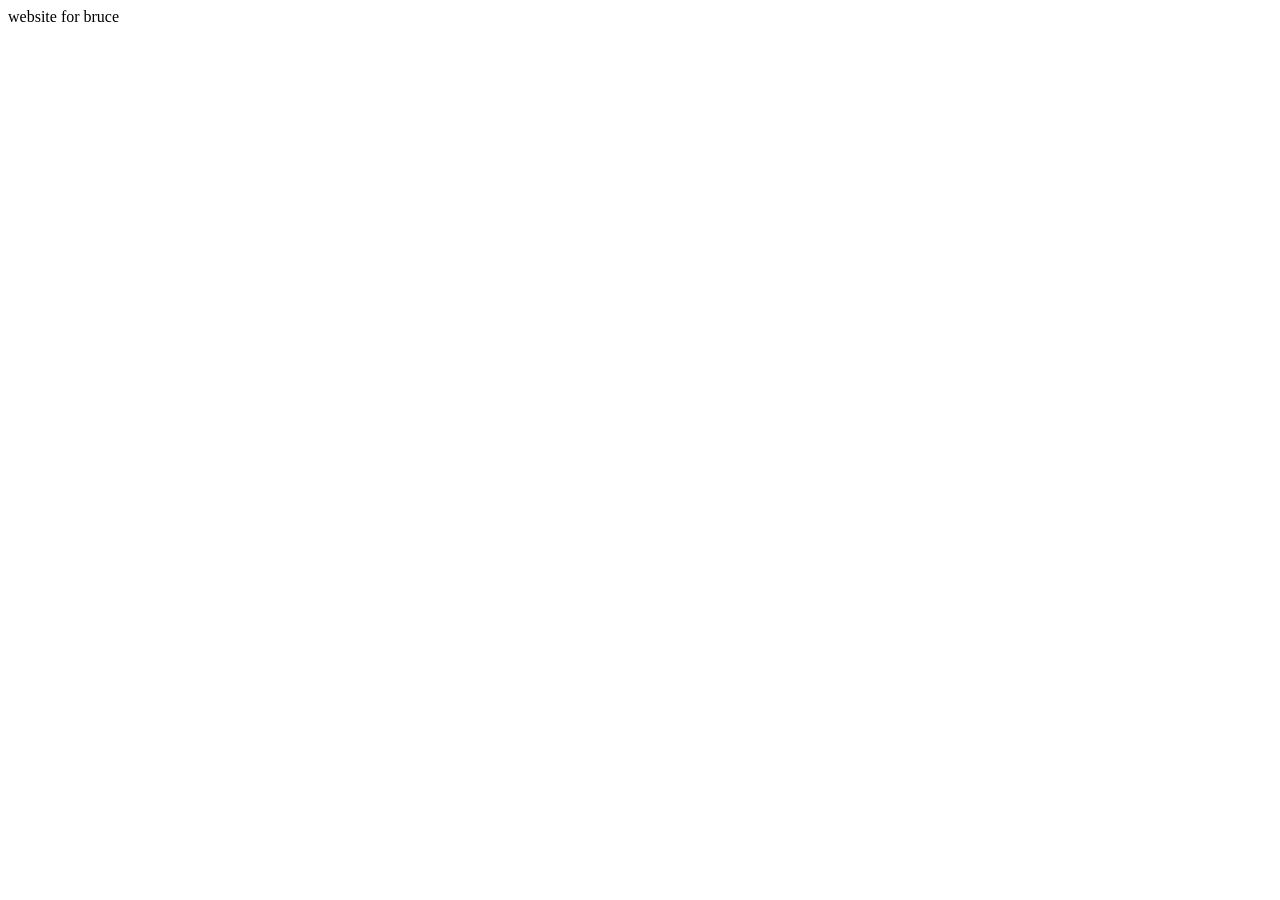
==== index.html @ 3eb578b7 "Update index.html" ====
<!DOCTYPE html>
<html lang="en">
<head>
    <meta charset="UTF-8">
    <meta name="viewport" content="width=device-width, initial-scale=1.0">
    <title>Document</title>
</head>
<body>
    website for bruce
</body>
</html>
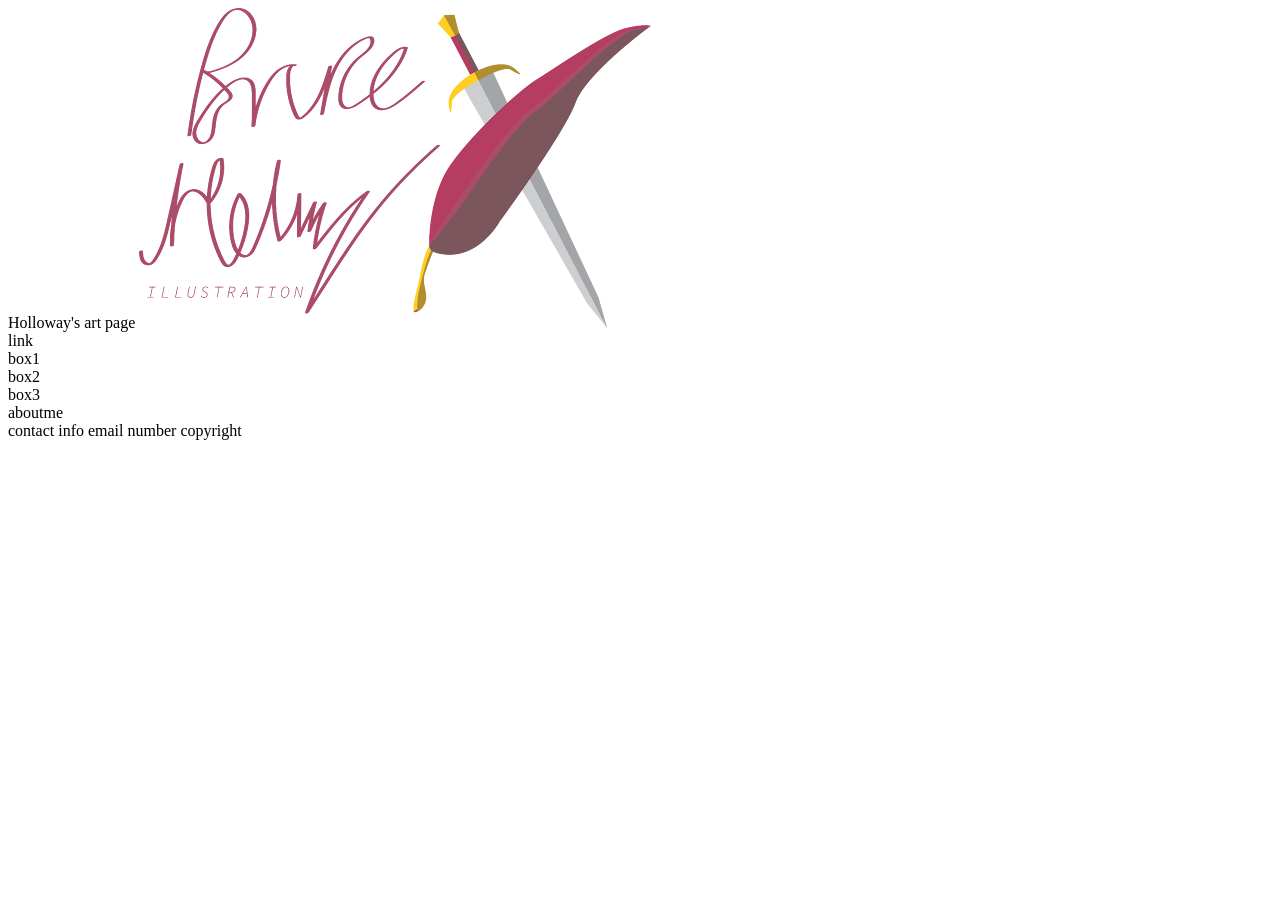
==== commit deb6b865: "Image and html updated" ====
--- a/index.html
+++ b/index.html
@@ -6,6 +6,19 @@
     <title>Document</title>
 </head>
 <body>
-    website for bruce
+    <div id="wrap">
+        <header>
+            Holloway's art page
+            <img src="img/logo.png">
+            <nav>link</nav>
+        </header>
+        <main>
+            <div>box1</div>
+            <div>box2</div>
+            <div>box3</div>
+            <div>aboutme</div>
+        </main>
+        <footer>contact info email number copyright</footer>
+    </div>
 </body>
 </html>
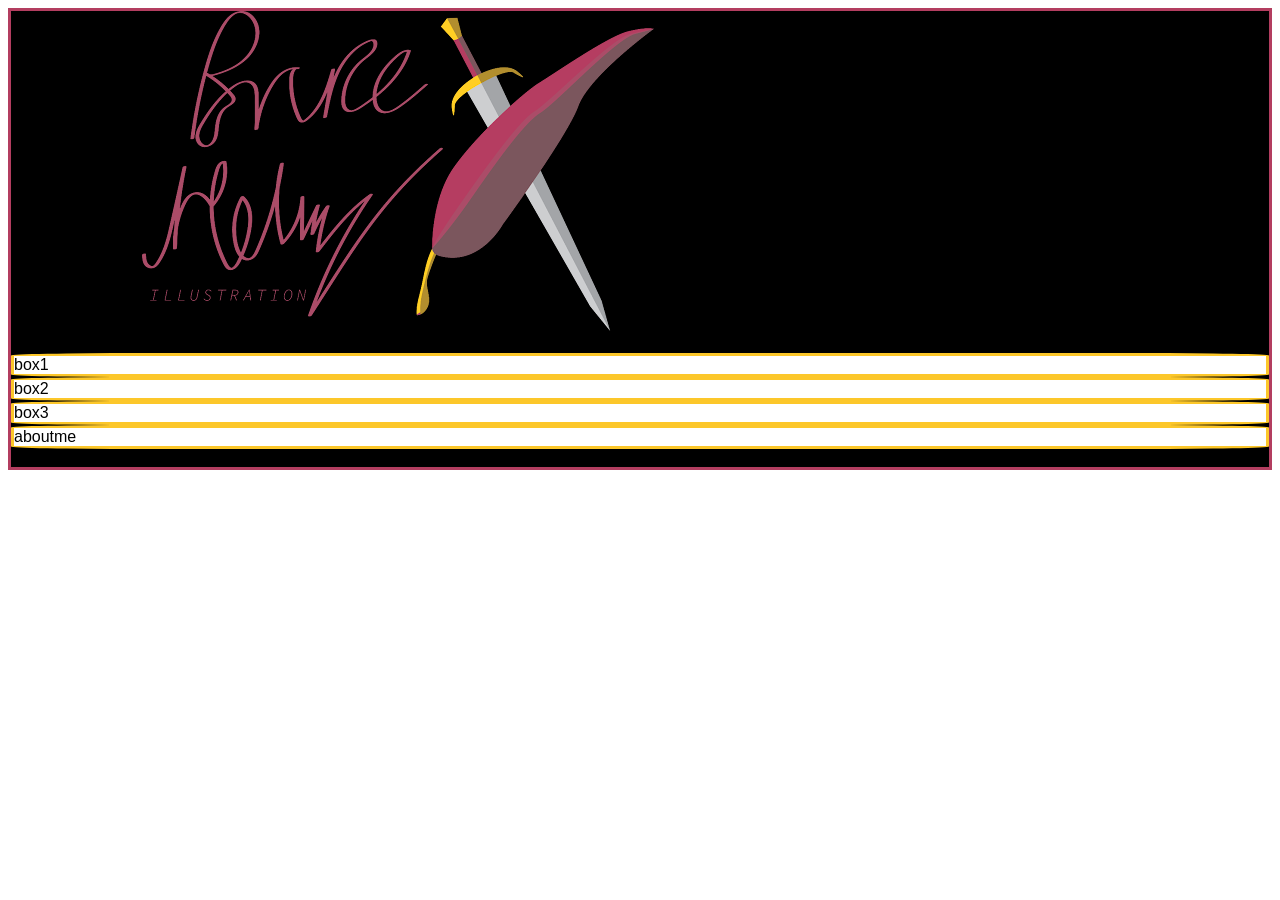
==== commit d0ffd14f: ".css elements added and being worked on" ====
--- a/index.html
+++ b/index.html
@@ -4,6 +4,8 @@
     <meta charset="UTF-8">
     <meta name="viewport" content="width=device-width, initial-scale=1.0">
     <title>Document</title>
+    
+<link rel="stylesheet" href="style.css">
 </head>
 <body>
     <div id="wrap">
@@ -13,12 +15,12 @@
             <nav>link</nav>
         </header>
         <main>
-            <div>box1</div>
-            <div>box2</div>
-            <div>box3</div>
-            <div>aboutme</div>
+            <div class="box">box1</div>
+            <div class="box">box2</div>
+            <div class="box">box3</div>
+            <div class="box">aboutme</div>
         </main>
-        <footer>contact info email number copyright</footer>
+        <footer .class="footer">contact info email number copyright</footer>
     </div>
 </body>
 </html>
--- a/style.css
+++ b/style.css
@@ -0,0 +1,18 @@
+#wrap{
+    border:solid;
+    background-color: black;
+    border-color: #b33e60;
+    font: #ffff;
+
+}
+.box{
+    font-family: 'Gill Sans', 'Gill Sans MT', Calibri, 'Trebuchet MS', sans-serif;
+    border: solid;
+    border-color: #fcc72a;
+    border-radius: 10%;
+    background-color: white;
+    grid-template-columns: 1fr;
+}
+.footer{
+    font-family: 'Gill Sans', 'Gill Sans MT', Calibri, 'Trebuchet MS', sans-serif, #ffffff;
+}
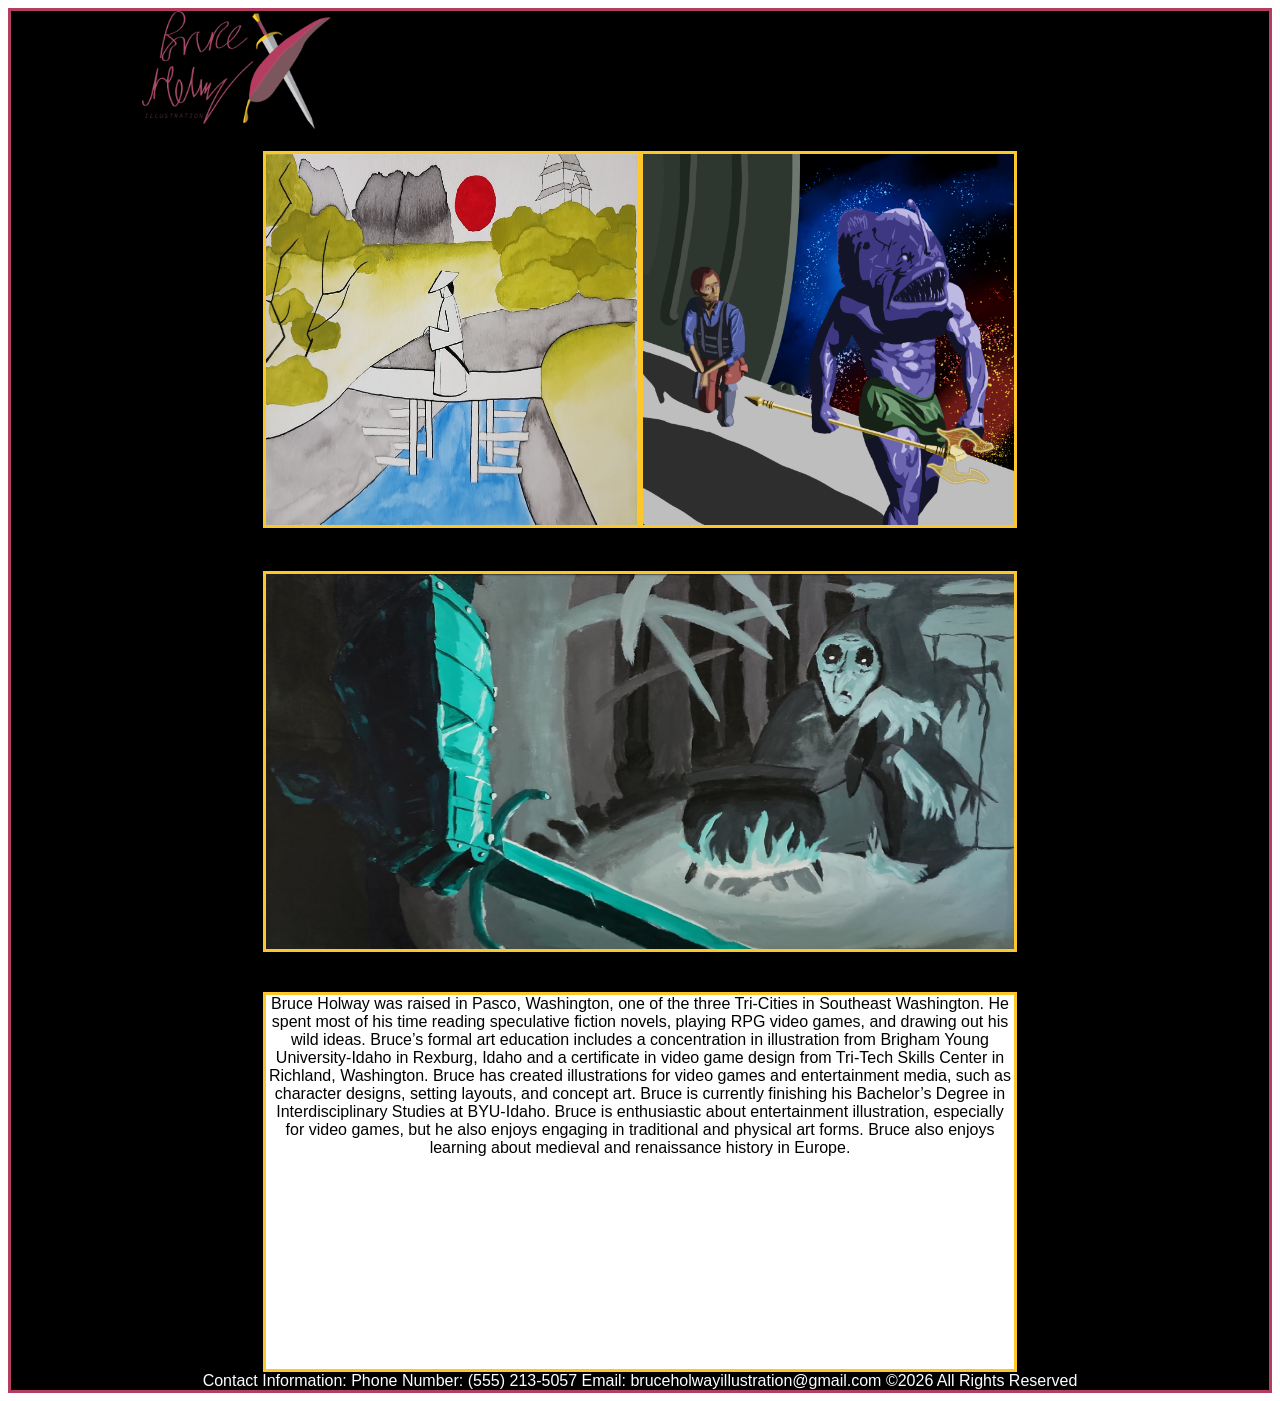
==== commit 00f784c4: "images and formated" ====
--- a/index.html
+++ b/index.html
@@ -15,12 +15,25 @@
             <nav>link</nav>
         </header>
         <main>
-            <div class="box">box1</div>
-            <div class="box">box2</div>
-            <div class="box">box3</div>
-            <div class="box">aboutme</div>
+            <div class="box"> <img src="img/Bruce Holway 10x7in. Gouache and India Ink on Cold-Press Illustration Board.jpg" alt="wandering rouge"></div>
+            <div class="box"> <img src="img/BruceHOlway2DDigitalPainting.png" alt=""> </div>
+            <div class="box"> <img src="img/1000002552.jpg" alt=""> </div>
+            <div class="box">Bruce Holway was raised in Pasco, Washington, one of the three Tri-Cities in Southeast Washington. He spent most of his time reading speculative fiction novels, playing RPG video games, and drawing out his wild ideas. 
+Bruce’s formal art education includes a concentration in illustration from Brigham Young University-Idaho in Rexburg, Idaho and a certificate in video game design from Tri-Tech Skills Center in Richland, Washington. 
+Bruce has created illustrations for video games and entertainment media, such as character designs, setting layouts, and concept art. 
+Bruce is currently finishing his Bachelor’s Degree in Interdisciplinary Studies at BYU-Idaho. Bruce is enthusiastic about entertainment illustration, especially for video games, but he also enjoys engaging in traditional and physical art forms. Bruce also enjoys learning about medieval and renaissance history in Europe. </div>
         </main>
-        <footer .class="footer">contact info email number copyright</footer>
+        <footer class="footer">Contact Information: 
+
+Phone Number: (555) 213-5057 
+
+Email: bruceholwayillustration@gmail.com 
+
+ 
+
+©2026 All Rights Reserved 
+
+ </footer>
     </div>
 </body>
 </html>
--- a/style.css
+++ b/style.css
@@ -5,14 +5,42 @@
     font: #ffff;
 
 }
+#wrap img{
+    width: 15%;
+    height: 15%;
+}
+main{
+    display:grid;
+    grid-template-columns: 1fr 1fr;
+    grid-template-rows:1fr 1fr;
+    margin-left: 20%;
+    margin-right: 20%;
+    row-gap: 40px;
+
+}
 .box{
+    text-align: center;
     font-family: 'Gill Sans', 'Gill Sans MT', Calibri, 'Trebuchet MS', sans-serif;
     border: solid;
     border-color: #fcc72a;
-    border-radius: 10%;
     background-color: white;
-    grid-template-columns: 1fr;
+    aspect-ratio: 1;
+    overflow: hidden;
+}
+.box:nth-child(3){
+    grid-column: span 2;
+    aspect-ratio: 2/1;
+}
+.box:nth-child(4){
+    grid-column: span 2;
+    aspect-ratio: 2/1;
+}
+#wrap .box img{
+    width: 100%;
+    height: 100%;
 }
 .footer{
-    font-family: 'Gill Sans', 'Gill Sans MT', Calibri, 'Trebuchet MS', sans-serif, #ffffff;
+    font-family: 'Gill Sans', 'Gill Sans MT', Calibri, 'Trebuchet MS', sans-serif;
+    color: white;
+    text-align: center;
 }
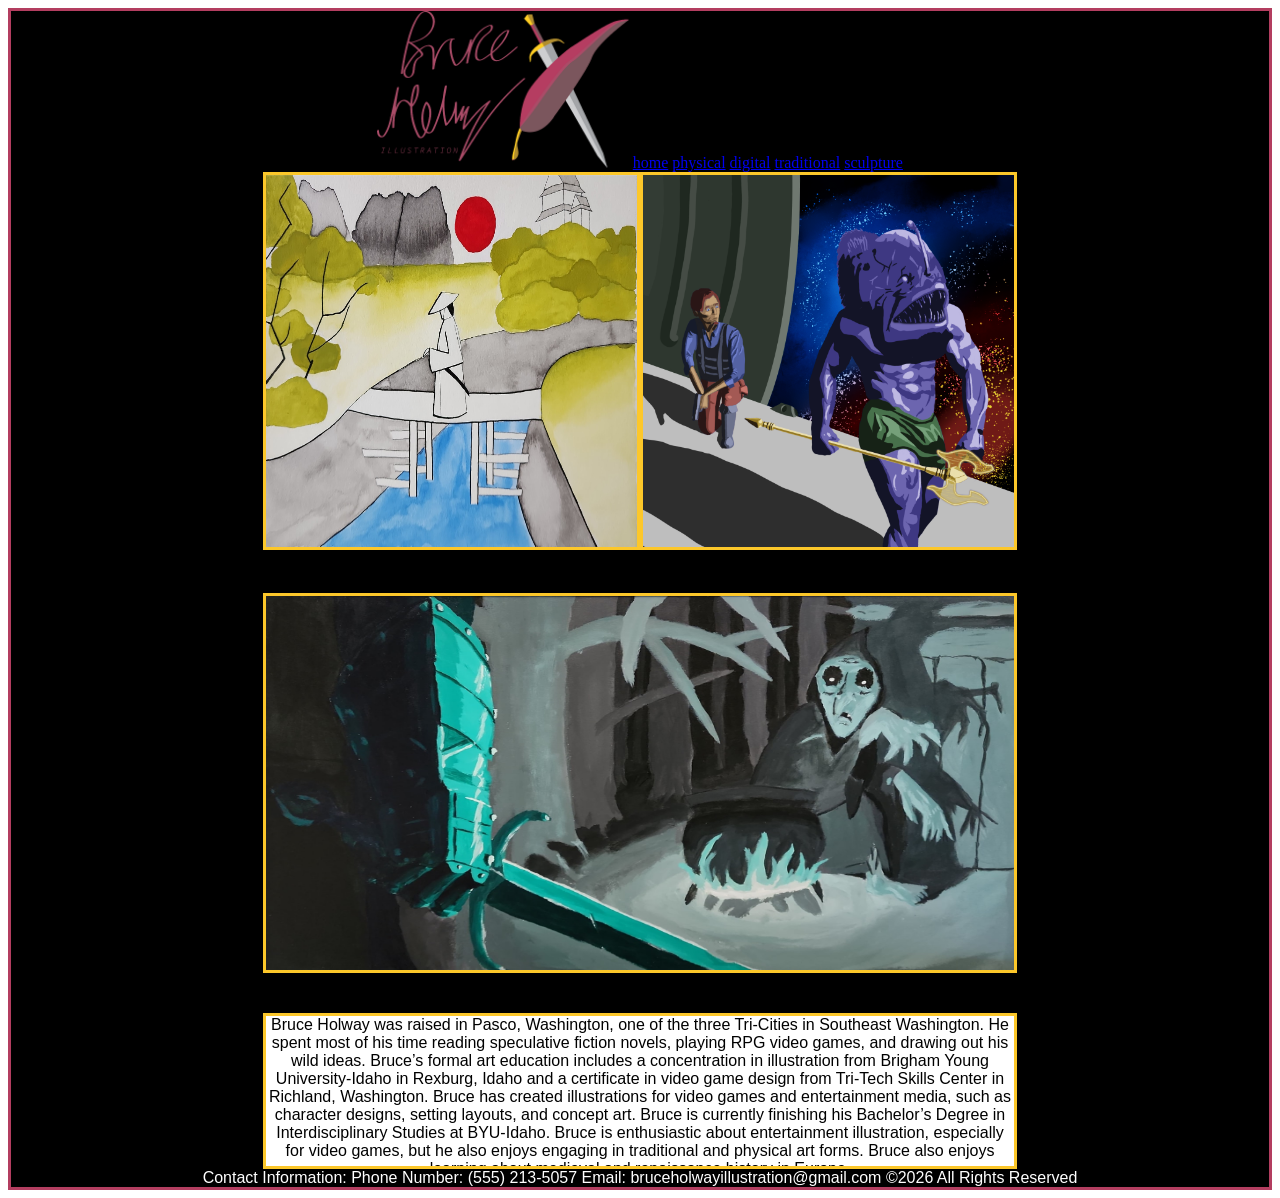
==== commit 4fae611d: "updated image, placement of items and the hyperlinks" ====
--- a/index.html
+++ b/index.html
@@ -10,9 +10,12 @@
 <body>
     <div id="wrap">
         <header>
-            Holloway's art page
             <img src="img/logo.png">
-            <nav>link</nav>
+            <a href="url">home</a>
+            <a href="url">physical</a>
+            <a href="url">digital</a>
+            <a href="url">traditional</a>
+            <a href="url">sculpture</a>
         </header>
         <main>
             <div class="box"> <img src="img/Bruce Holway 10x7in. Gouache and India Ink on Cold-Press Illustration Board.jpg" alt="wandering rouge"></div>
--- a/style.css
+++ b/style.css
@@ -3,11 +3,13 @@
     background-color: black;
     border-color: #b33e60;
     font: #ffff;
+    text-align: center;
 
 }
 #wrap img{
-    width: 15%;
-    height: 15%;
+    width: 20%;
+    height: 20%;
+    
 }
 main{
     display:grid;
@@ -33,7 +35,7 @@
 }
 .box:nth-child(4){
     grid-column: span 2;
-    aspect-ratio: 2/1;
+    aspect-ratio: 5/1;
 }
 #wrap .box img{
     width: 100%;
